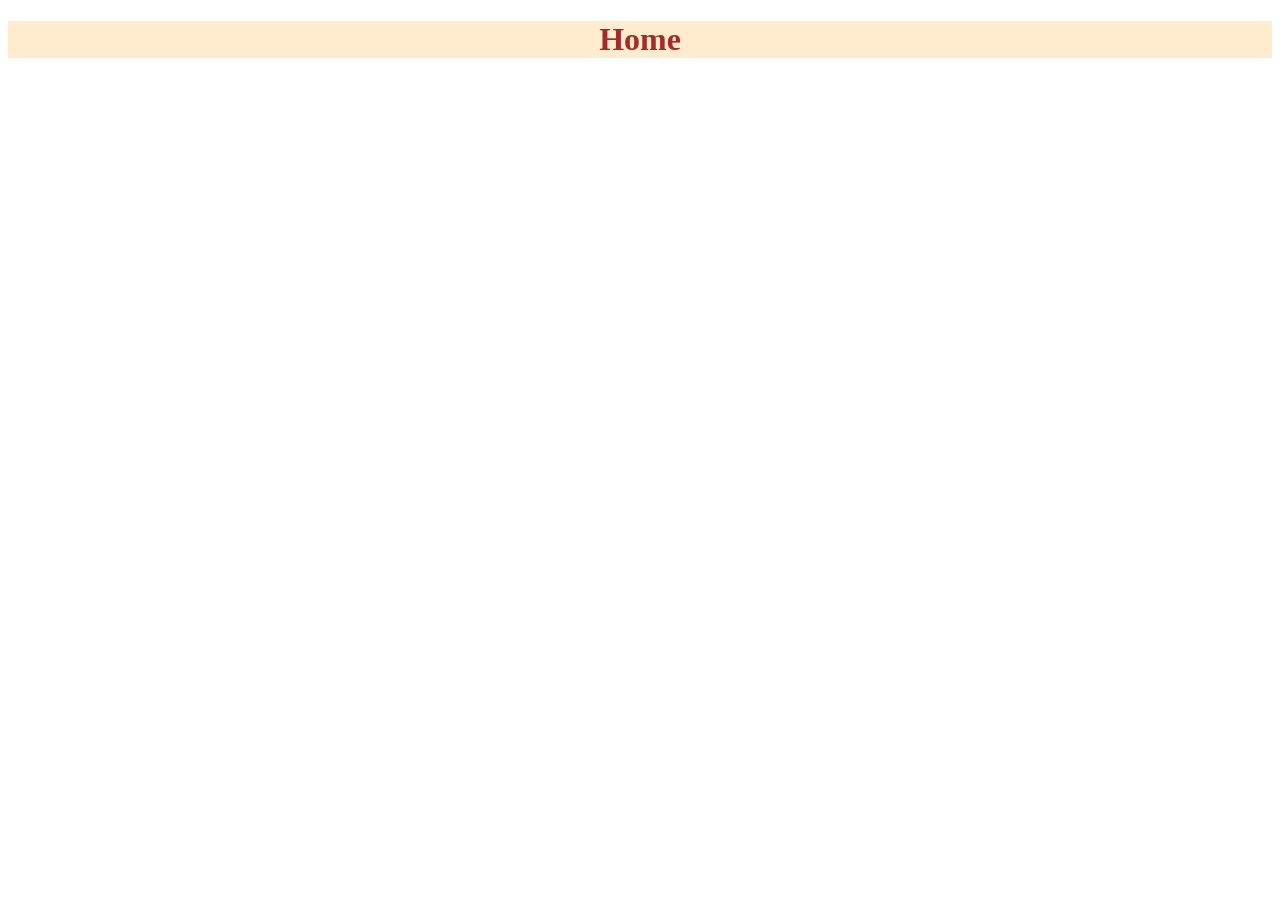
==== home.html @ 444e40fc "2nd commit" ====
<!DOCTYPE html>
<html lang="en">
<head>
    <meta charset="UTF-8">
    <meta name="viewport" content="width=, initial-scale=1.0">
    <title>Document</title>
    <link rel="stylesheet" href="css/style.css">
</head>
<body>
   <h1>Home </h1> 

</body>
</html>
---- css/style.css ----
h1{
    text-align: center;
    background-color: blanchedalmond ;
    color: brown;
               
            }
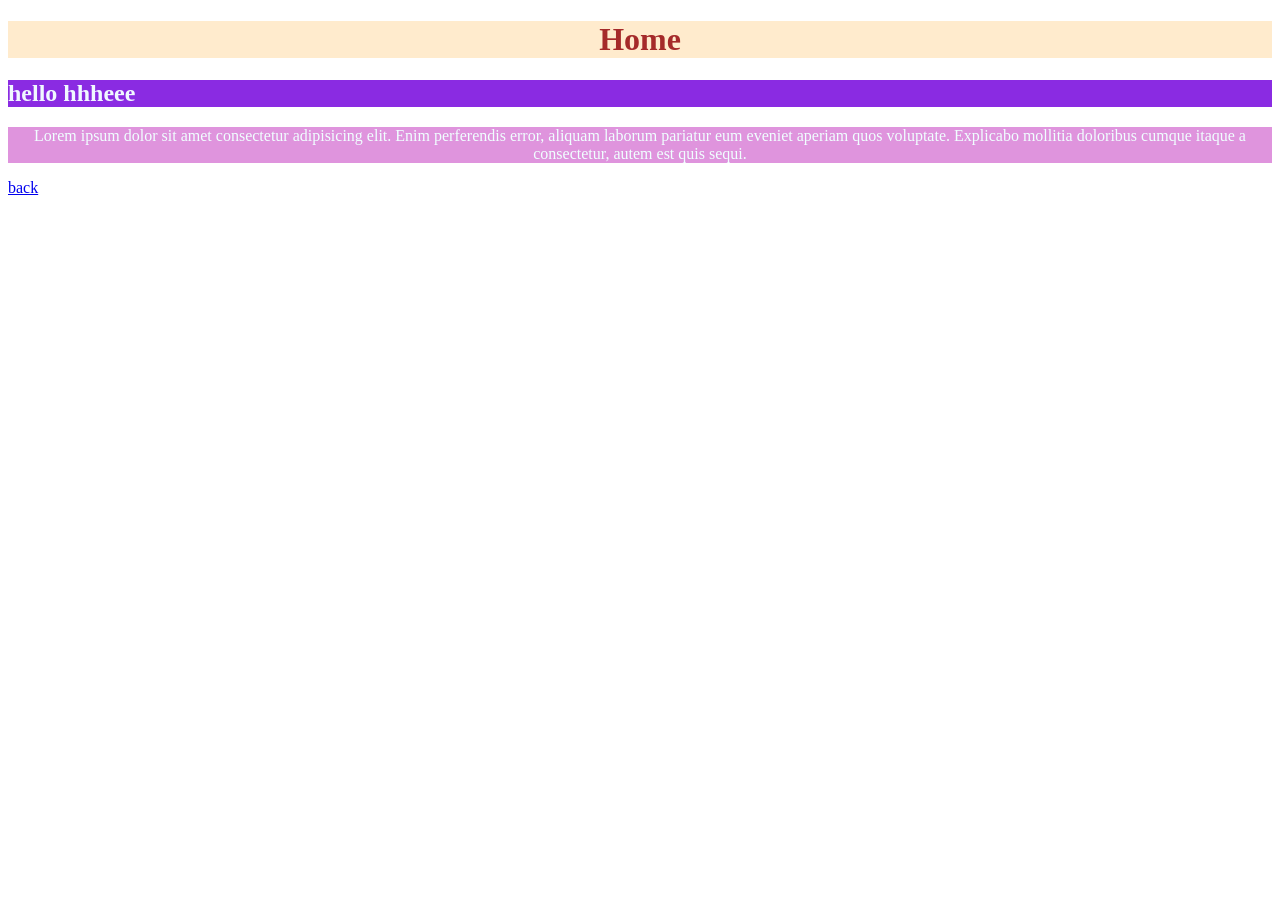
==== commit 5242b567: "3rd commit" ====
--- a/home.html
+++ b/home.html
@@ -8,6 +8,11 @@
 </head>
 <body>
    <h1>Home </h1> 
+   <h2>hello hhheee</h2>
+
+   <p class="hero">Lorem ipsum dolor sit amet consectetur adipisicing elit. Enim perferendis error, aliquam laborum pariatur eum eveniet aperiam quos voluptate. Explicabo mollitia doloribus cumque itaque a consectetur, autem est quis sequi.</p>
+
+   <a href="index.html">back</a>
 
 </body>
 </html>
--- a/css/style.css
+++ b/css/style.css
@@ -3,4 +3,31 @@
     background-color: blanchedalmond ;
     color: brown;
                
-            }
+     }
+
+     h2{
+        text-align: left;
+        background-color: blueviolet;
+        color: aliceblue;
+     
+     }
+
+     .hero{
+        text-align: center;
+        background-color: rgb(223, 148, 221);
+        color: azure;
+     }
+
+     .background{
+        background-color: burlywood;
+     
+     }
+
+     .text{
+        text-align: center;
+       
+     }
+
+     .textcolour{
+        color: brown;
+     }
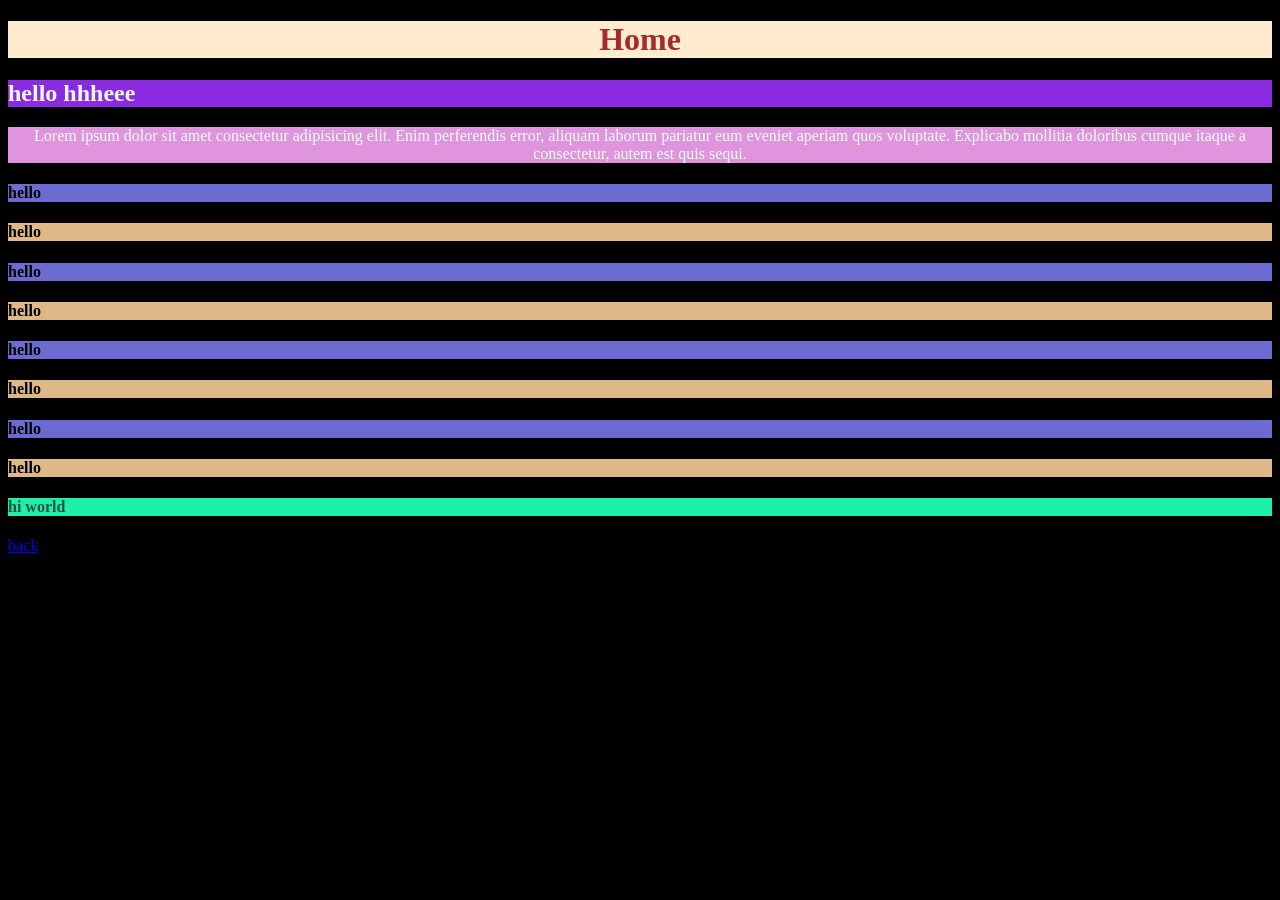
==== commit 7383fde4: "4th comit" ====
--- a/home.html
+++ b/home.html
@@ -12,6 +12,17 @@
 
    <p class="hero">Lorem ipsum dolor sit amet consectetur adipisicing elit. Enim perferendis error, aliquam laborum pariatur eum eveniet aperiam quos voluptate. Explicabo mollitia doloribus cumque itaque a consectetur, autem est quis sequi.</p>
 
+   <h4 class="odd">hello</h4>
+   <h4 class="even">hello</h4>
+   <h4 class="odd">hello</h4>
+   <h4 class="even">hello</h4>
+   <h4 class="odd">hello</h4>
+   <h4 class="even">hello</h4>
+   <h4 class="odd">hello</h4>
+   <h4 class="even">hello</h4>
+
+   <h4 id="newtitle"> hi world</h4>
+
    <a href="index.html">back</a>
 
 </body>
--- a/css/style.css
+++ b/css/style.css
@@ -31,3 +31,21 @@
      .textcolour{
         color: brown;
      }
+
+     .even{
+        background-color: burlywood;
+     }
+
+     .odd{
+       background-color: rgb(107, 107, 209);
+     }
+
+     #newtitle{
+        background-color: rgb(29, 240, 170);
+       color: rgb(40, 80, 67);
+
+     }
+
+     *{
+        background-color: black;
+     }
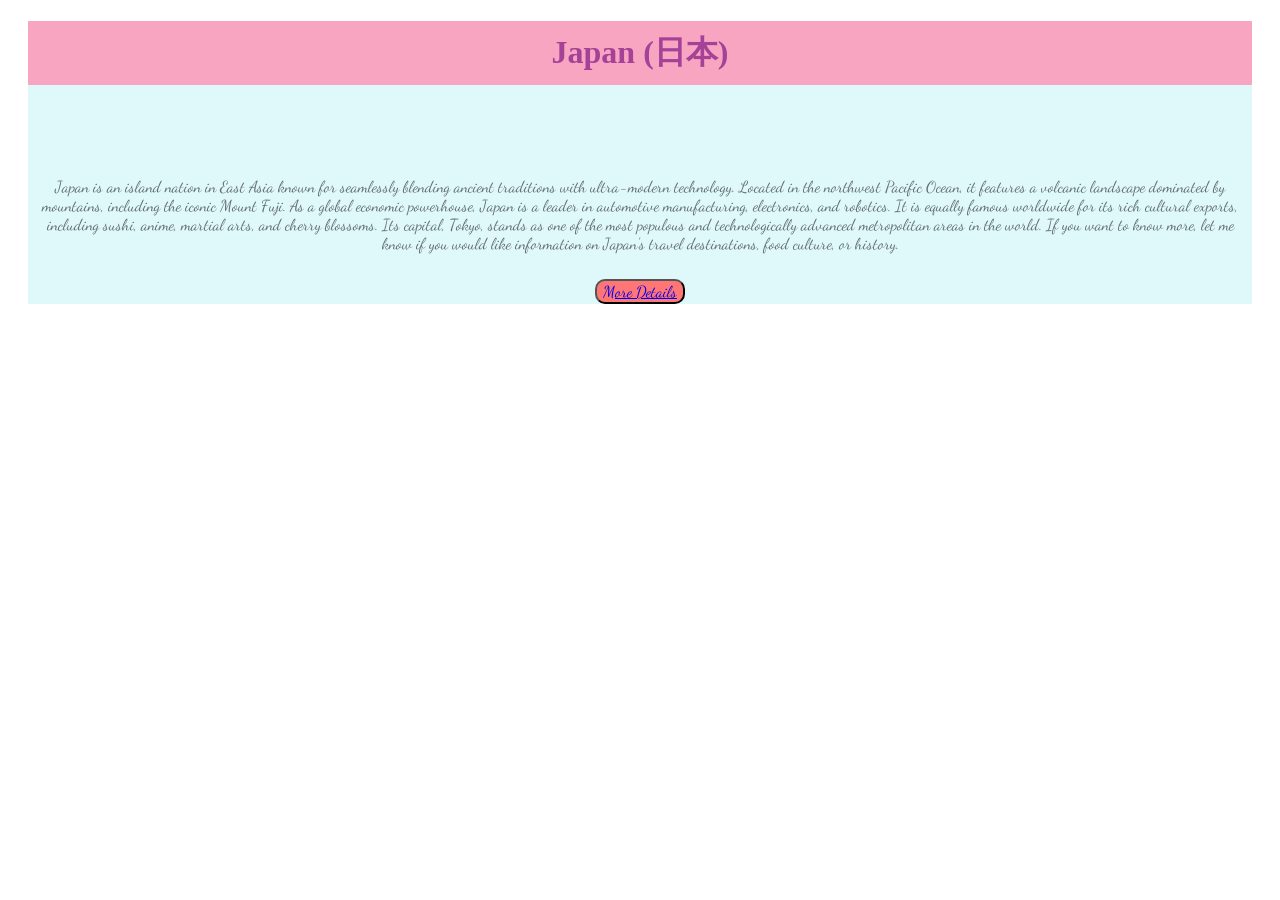
==== commit 7bbc2e26: "6th commit" ====
--- a/home.html
+++ b/home.html
@@ -7,23 +7,22 @@
     <link rel="stylesheet" href="css/style.css">
 </head>
 <body>
-   <h1>Home </h1> 
-   <h2>hello hhheee</h2>
+   
 
-   <p class="hero">Lorem ipsum dolor sit amet consectetur adipisicing elit. Enim perferendis error, aliquam laborum pariatur eum eveniet aperiam quos voluptate. Explicabo mollitia doloribus cumque itaque a consectetur, autem est quis sequi.</p>
+   <center>
+        <div  class="Card">
+            <h1 class="cardTitle">Japan (日本)</h1>
+            <img  class="card-img" src="https://encrypted-tbn0.gstatic.com/images?q=tbn:ANd9GcQoFp_qHiut3hTm_9e1ZEHuZVh3R20IHIkrFNxfHCIRAQ&s=10" alt="">
 
-   <h4 class="odd">hello</h4>
-   <h4 class="even">hello</h4>
-   <h4 class="odd">hello</h4>
-   <h4 class="even">hello</h4>
-   <h4 class="odd">hello</h4>
-   <h4 class="even">hello</h4>
-   <h4 class="odd">hello</h4>
-   <h4 class="even">hello</h4>
+            <p class="card-description" >Japan is an island nation in East Asia known for seamlessly blending ancient traditions with ultra-modern technology. Located in the northwest Pacific Ocean, it features a volcanic landscape dominated by mountains, including the iconic Mount Fuji.
+As a global economic powerhouse, Japan is a leader in automotive manufacturing, electronics, and robotics. It is equally famous worldwide for its rich cultural exports, including sushi, anime, martial arts, and cherry blossoms. Its capital, Tokyo, stands as one of the most populous and technologically advanced metropolitan areas in the world.
+If you want to know more, let me know if you would like information on Japan's travel destinations, food culture, or history.
+</p>
 
-   <h4 id="newtitle"> hi world</h4>
+    <button class="btn"><a href="https://en.wikipedia.org/wiki/Japan">More Details</a></button>
+        </div>
 
-   <a href="index.html">back</a>
+   </center>
 
 </body>
 </html>
--- a/css/style.css
+++ b/css/style.css
@@ -1,13 +1,22 @@
+/* @import url('https://fonts.googleapis.com/css2?family=Dancing+Script:wght@400..700&display=swap');
  h1{
-    text-align: center;
+     background-color: black;
+        color: darkgreen;
+
+        text-align: center;
+        padding: 20px;
+        border: 5px solid darkgreen;
+
+/*    text-align: center;
     background-color: blanchedalmond ;
     color: brown;
+    font-family: "Dancing Script", cursive;
                
      }
 
      h2{
         text-align: left;
-        background-color: blueviolet;
+        background-color: #fd79a8;
         color: aliceblue;
      
      }
@@ -26,6 +35,7 @@
      .text{
         text-align: center;
        
+       
      }
 
      .textcolour{
@@ -33,11 +43,13 @@
      }
 
      .even{
-        background-color: burlywood;
+        background-color: #FDA7DF;
+        font-family: cursive;
      }
 
      .odd{
        background-color: rgb(107, 107, 209);
+       font-family: "Dancing Script", cursive;
      }
 
      #newtitle{
@@ -47,5 +59,57 @@
      }
 
      *{
+        background-color: white;
+     }
+
+     .helloText{
         background-color: black;
+        color: darkgreen;
+
+        text-align: center;
+        padding: 20px;
+        border: 5px solid darkgreen;
+
+     }*/
+
+     @import url('https://fonts.googleapis.com/css2?family=Dancing+Script:wght@400..700&family=Lobster+Two:ital,wght@0,400;0,700;1,400;1,700&display=swap');
+      @import url('https://fonts.googleapis.com/css2?family=Dancing+Script:wght@400..700&family=Lobster+Two:ital,wght@0,400;0,700;1,400;1,700&family=Zeyada&display=swap');
+
+     .Card{
+        background-color: #dff9fb;
+        margin: 20px ;
+        border: 15px color(#2a95a3);
+        
+       
      }
+
+     .cardTitle{
+        background-color: #f8a5c2;
+        color: #a54298;
+        padding: 10px;
+        border-radius: 1px;
+        border-color: #e84393;
+     }
+
+     .card-img{
+         width: 150;
+         padding: 20px;
+         border-radius: 30px;
+     }
+     
+     .card-description{
+        color: #636e72;
+        font-family: "Dancing Script", cursive;
+        padding: 10px;
+        
+     }
+
+     .btn{
+        border-radius: 10px;
+        background-color: #ff7675;
+        color: #cf6a87;
+         font-size: medium;
+         font-family: "Dancing Script", cursive;
+         padding: auto;
+        
+     }
